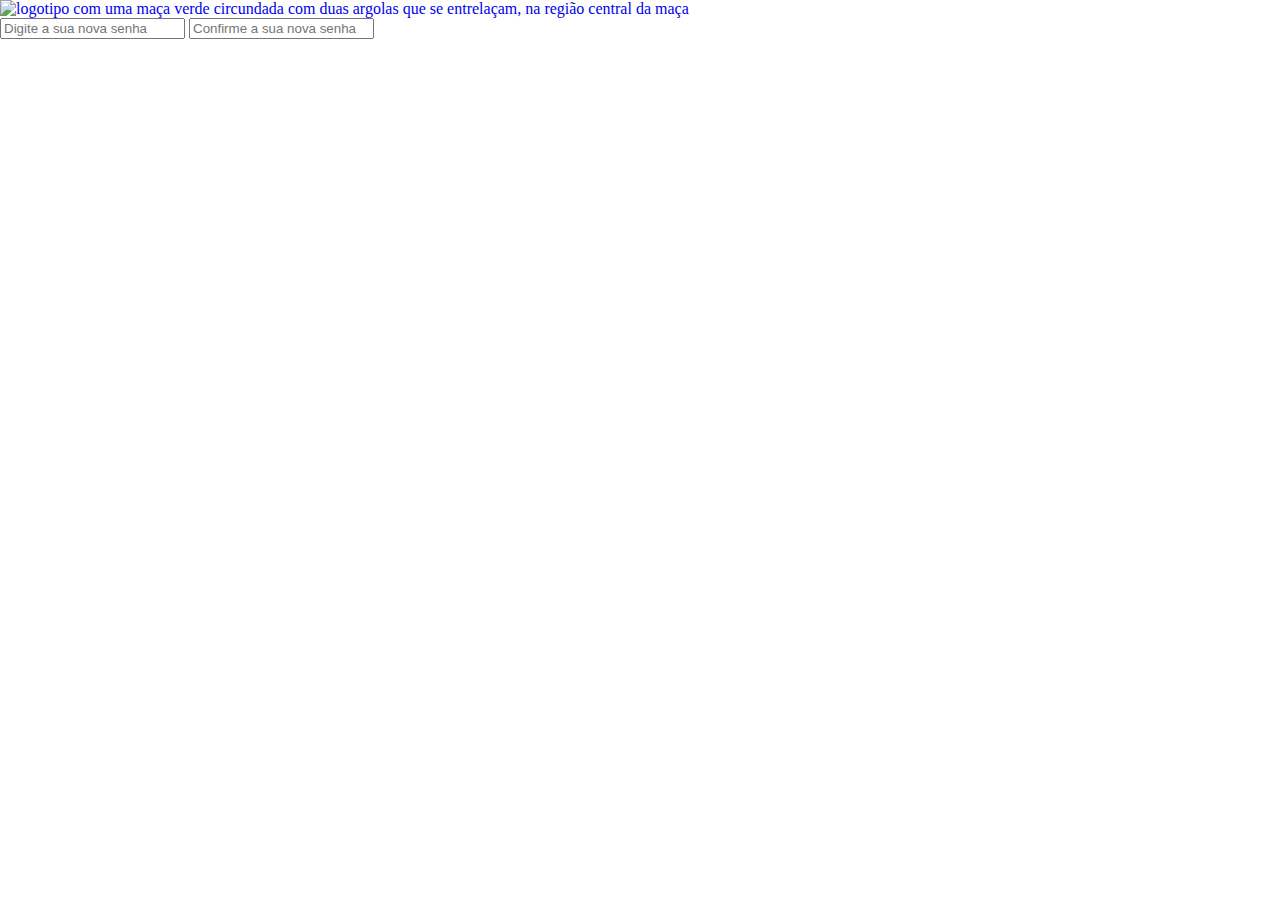
==== new-password.html @ eef5dc0e "finished recover-password and others changes" ====
<!DOCTYPE html>
<html lang="pt-br">
<head>
    <meta charset="UTF-8">
    <meta http-equiv="X-UA-Compatible" content="IE=edge">
    <meta name="viewport" content="width=device-width, initial-scale=1.0">
    <title>DietSytesm</title>

    <link rel="stylesheet" href="styles/global.css">
    <link rel="stylesheet" href="styles/new-password">
    
    <link rel="preconnect" href="https://fonts.googleapis.com">
    <link rel="preconnect" href="https://fonts.gstatic.com" crossorigin>
    <link href="https://fonts.googleapis.com/css2?family=Montserrat:wght@500&display=swap" rel="stylesheet">

</head>
<header>
    <a href="index.html"> <img src="assets/apple (1) 1.svg" class="img-logo" alt="logotipo com uma maça verde circundada com duas argolas que se entrelaçam, na região central da maça"></a>
</header>
<body>
    <main class="container">
            
            <form class="input-form">
                <span><input type="password" class="input-password"  placeholder="Digite a sua nova senha"class="input-form"></span> 

                <span><input type="password"  placeholder="Confirme a sua nova senha" class="input-password"></span> 
            </form>
        </main>
</body>
</html>
---- styles/global.css ----
* {
    box-sizing: border-box;
  }
  
a {
    text-decoration: none;
  }

button:hover, .button:hover{
    filter: brightness(1.1);

}

.button > button{
    color: #4AD395;
}

button {
    cursor: pointer;
  }

body{
    margin: 0;
    min-width: 5%;
}
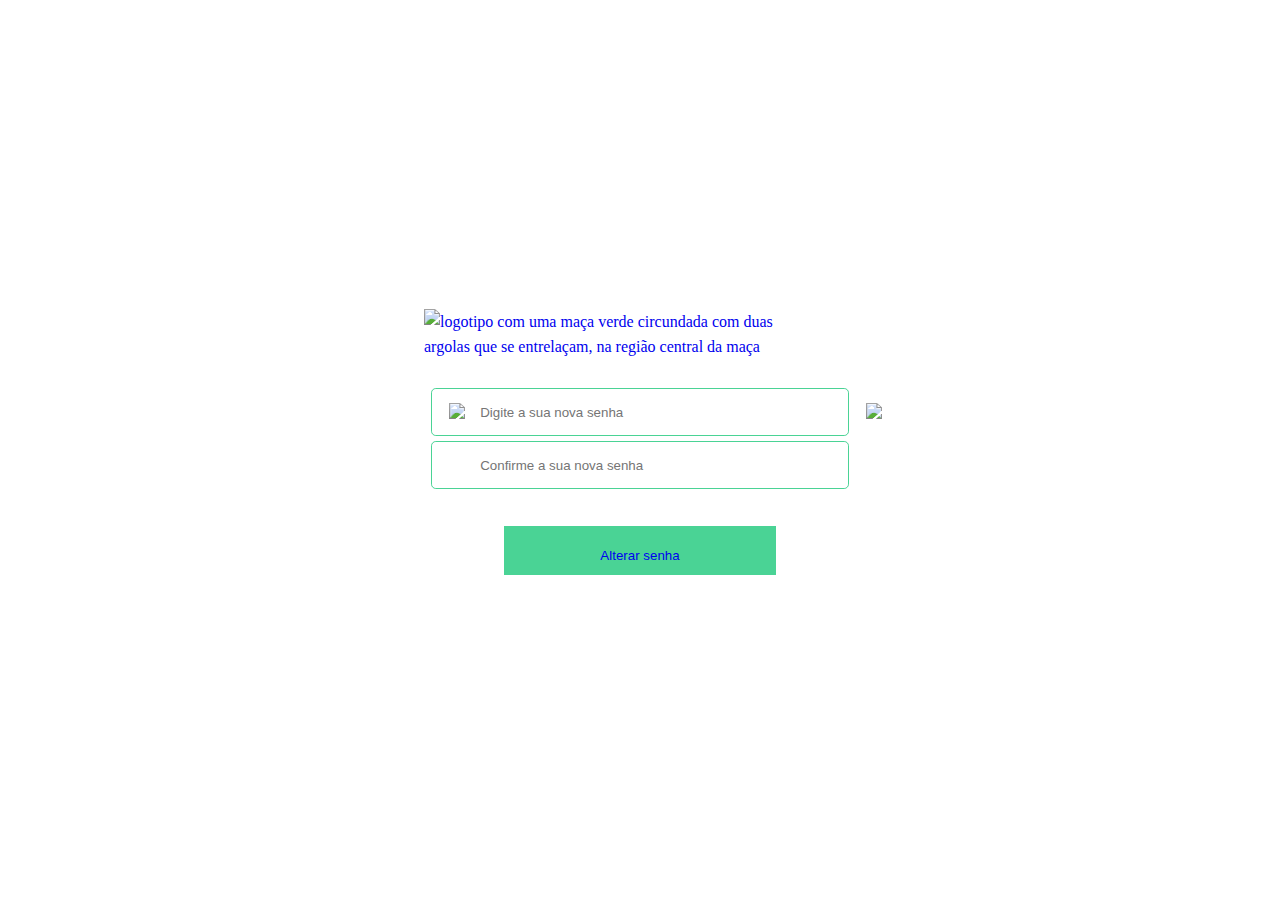
==== commit c4aa8f34: "layout finished" ====
--- a/new-password.html
+++ b/new-password.html
@@ -7,24 +7,35 @@
     <title>DietSytesm</title>
 
     <link rel="stylesheet" href="styles/global.css">
-    <link rel="stylesheet" href="styles/new-password">
+    <link rel="stylesheet" href="styles/new-password.css">
     
     <link rel="preconnect" href="https://fonts.googleapis.com">
     <link rel="preconnect" href="https://fonts.gstatic.com" crossorigin>
     <link href="https://fonts.googleapis.com/css2?family=Montserrat:wght@500&display=swap" rel="stylesheet">
 
 </head>
-<header>
-    <a href="index.html"> <img src="assets/apple (1) 1.svg" class="img-logo" alt="logotipo com uma maça verde circundada com duas argolas que se entrelaçam, na região central da maça"></a>
-</header>
+
 <body>
     <main class="container">
-            
+        <header>
+    <a href="index.html"><img src="assets/apple (1) 1.svg" class="img-logo" alt="logotipo com uma maça verde circundada com duas argolas que se entrelaçam, na região central da maça"></a>
+        </header>
             <form class="input-form">
-                <span><input type="password" class="input-password"  placeholder="Digite a sua nova senha"class="input-form"></span> 
+                <span class="input-password">
+                    <img src="assets/padlock.svg">
+                    <input type="password" class="password" placeholder="Digite a sua nova senha"> 
+                </span>
 
-                <span><input type="password"  placeholder="Confirme a sua nova senha" class="input-password"></span> 
+                <span class="input-password">
+                    <img src="assets/padlock.svg">
+                    <input type="password" class="password"  placeholder="Confirme a sua nova senha">
+                </span>
+                
+                <section>
+                    <button id="reload" class="submit"><a href="index.html">Alterar senha</a> </button>
+                </section> 
             </form>
         </main>
+        <!-- <script src="main.js"></script> -->
 </body>
 </html>--- a/styles/global.css
+++ b/styles/global.css
@@ -1,11 +1,21 @@
 * {
     box-sizing: border-box;
+    outline: none;
+    margin: 0;
+    
   }
   
-a {
+  a {
     text-decoration: none;
-  }
-
+    display: inline-block;     
+    position: relative;    
+    z-index: 1;     
+    padding: 1rem;     
+    margin: -2rem;
+    height: 100%;
+    width: 100%;
+    line-height: 1.6rem;
+ }
 button:hover, .button:hover{
     filter: brightness(1.1);
 
@@ -21,5 +31,19 @@
 
 body{
     margin: 0;
-    min-width: 5%;
+    
 }
+
+a:active{
+  
+    color: white;
+
+    
+}
+a::after{
+color: white;
+}
+a[tabindex]:focus {
+  color:blue;
+  outline: none;
+}--- a/styles/new-password.css
+++ b/styles/new-password.css
@@ -0,0 +1,58 @@
+body{
+    display: flex;
+    height: 100vh;
+    justify-content: center;
+    align-items: center;
+}
+
+
+.container { 
+    display: flex;
+    flex-direction: column;  
+    justify-content: center;
+    align-items: center;
+    width: 25rem;  
+  }
+  
+  
+.container  header { 
+    display: block;   
+    margin-bottom: 2rem;  
+  }
+
+
+.input-form input {
+    display: inline-block;
+
+    width: 26.1rem;  
+    height: 3rem;
+    margin-bottom: .3rem;
+    padding: .3rem;
+    padding-left: 3rem;
+    border: 1px solid #4AD395;
+    border-radius: .3rem;
+    outline: none;
+}
+
+.input-password {
+    position: relative;
+  }
+  
+.input-password img {
+    position: absolute;
+    top: 0;
+    left: 1.1rem;
+  }
+  
+.submit {
+    display: flex;
+    justify-content: center;
+    align-items: center;
+    background-color: #4AD395;
+    margin: auto;
+    border: none;
+    width: 17rem;
+    height: 3rem;
+    margin-top: 2rem;
+    height: 3.1rem;
+}